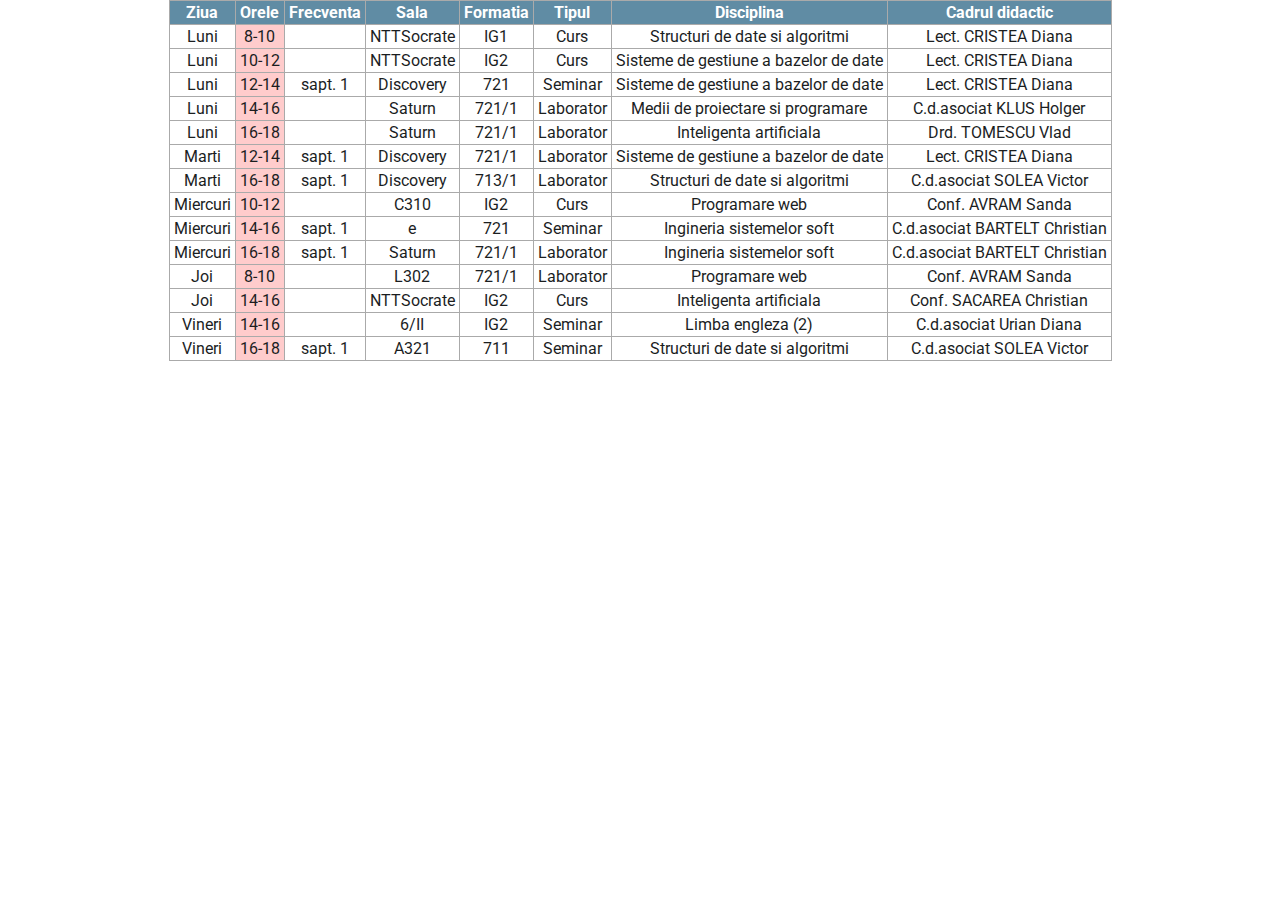
==== orar.html @ 08c82579 "Update orar.html" ====
<!-- saved from url=(0059)http://www.cs.ubbcluj.ro/files/orar/2019-2/tabelar/IG2.html -->
<html><head><meta http-equiv="Content-Type" content="text/html; charset=ISO-8859-2">
<title>Orar</title>
<link href="theme.css" rel="stylesheet" type="text/css">

</head><span id="warning-container"><i data-reactroot=""></i></span><body><center>
<table border="1" cellspacing="0" cellpadding="0">
<tbody><tr align="center">
<th>Ziua</th>
<th>Orele</th>
<th>Frecventa</th>
<th>Sala</th>
<th>Formatia</th>
<th>Tipul</th>
<th>Disciplina</th>
<th>Cadrul didactic</th>
</tr>
<tr align="center">
<td>Luni</td>
<td class="bloc">8-10</td>
<td>&nbsp;</td>
<td>NTTSocrate</td>
<td>IG1</td>
<td>Curs</td>
<td>Structuri de date si algoritmi</td>
<td>Lect. CRISTEA Diana</td>
</tr>
<tr align="center">
<td>Luni</td>
<td class="bloc">10-12</td>
<td>&nbsp;</td>
<td>NTTSocrate</td>
<td>IG2</td>
<td>Curs</td>
<td>Sisteme de gestiune a bazelor de date</td>
<td>Lect. CRISTEA Diana</td>
</tr>
<tr align="center">
<td>Luni</td>
<td class="bloc">12-14</td>
<td>sapt. 1</td>
<td>Discovery</td>
<td>721</td>
<td>Seminar</td>
<td>Sisteme de gestiune a bazelor de date</td>
<td>Lect. CRISTEA Diana</td>
</tr>
<tr align="center">
<td>Luni</td>
<td class="bloc">14-16</td>
<td>&nbsp;</td>
<td>Saturn</td>
<td>721/1</td>
<td>Laborator</td>
<td>Medii de proiectare si programare</td>
<td>C.d.asociat KLUS Holger</td>
</tr>
<tr align="center">
<td>Luni</td>
<td class="bloc">16-18</td>
<td>&nbsp;</td>
<td>Saturn</td>
<td>721/1</td>
<td>Laborator</td>
<td>Inteligenta artificiala</td>
<td>Drd. TOMESCU Vlad</td>
</tr>
<tr align="center">
<td>Marti</td>
<td class="bloc">12-14</td>
<td>sapt. 1</td>
<td>Discovery</td>
<td>721/1</td>
<td>Laborator</td>
<td>Sisteme de gestiune a bazelor de date</td>
<td>Lect. CRISTEA Diana</td>
</tr>
<tr align="center">
<td>Marti</td>
<td class="bloc">16-18</td>
<td>sapt. 1</td>
<td>Discovery</td>
<td>713/1</td>
<td>Laborator</td>
<td>Structuri de date si algoritmi</td>
<td>C.d.asociat SOLEA Victor</td>
</tr>
<tr align="center">
<td>Miercuri</td>
<td class="bloc">10-12</td>
<td>&nbsp;</td>
<td>C310</td>
<td>IG2</td>
<td>Curs</td>
<td>Programare web</td>
<td>Conf. AVRAM Sanda</td>
</tr>
<tr align="center">
<td>Miercuri</td>
<td class="bloc">14-16</td>
<td>sapt. 1</td>
<td>e</td>
<td>721</td>
<td>Seminar</td>
<td>Ingineria sistemelor soft</td>
<td>C.d.asociat BARTELT Christian</td>
</tr>
<tr align="center">
<td>Miercuri</td>
<td class="bloc">16-18</td>
<td>sapt. 1</td>
<td>Saturn</td>
<td>721/1</td>
<td>Laborator</td>
<td>Ingineria sistemelor soft</td>
<td>C.d.asociat BARTELT Christian</td>
</tr>
<tr align="center">
<td>Joi</td>
<td class="bloc">8-10</td>
<td>&nbsp;</td>
<td>L302</td>
<td>721/1</td>
<td>Laborator</td>
<td>Programare web</td>
<td>Conf. AVRAM Sanda</td>
</tr>
<tr align="center">
<td>Joi</td>
<td class="bloc">14-16</td>
<td>&nbsp;</td>
<td>NTTSocrate</td>
<td>IG2</td>
<td>Curs</td>
<td>Inteligenta artificiala</td>
<td>Conf. SACAREA Christian</td>
</tr>
<tr align="center">
<td>Vineri</td>
<td class="bloc">14-16</td>
<td>&nbsp;</td>
<td>6/II</td>
<td>IG2</td>
<td>Seminar</td>
<td>Limba engleza (2)</td>
<td>C.d.asociat Urian Diana</td>
</tr>
<tr align="center">
<td>Vineri</td>
<td class="bloc">16-18</td>
<td>sapt. 1</td>
<td>A321</td>
<td>711</td>
<td>Seminar</td>
<td>Structuri de date si algoritmi</td>
<td>C.d.asociat SOLEA Victor</td>
</tr>
</tbody></table>
</center>
</body></html>
---- theme.css ----
@import url("http://fonts.googleapis.com/css?family=Roboto:300");
html, html a {
	-webkit-font-smoothing: antialiased; 
	text-shadow: 1px 1px 1px rgba(0,0,0,0.004); 
	text-decoration: none;
}
body {
	background-image: url("bg.jpg"); 
    background-repeat: repeat;
    position: relative;
    height: 100vh;
    margin: 0;
}
html {
color: grey;
}
#main {
	width: 50%; 
	margin: auto; 
	padding-top: 50%;
    position: absolute;
    padding: 20px;
    left: 50%;
    top: 50%;
    -webkit-transform: translateX(-50%) translateY(-50%);
    transform: translateX(-50%) translateY(-50%);
	text-align: center; 
}
h1{font-family: 'Roboto'; font-size: 375%; font-weight: normal; margin: 0px 0px 0px 0px;}
p{font-family: 'Roboto'; font-size: 163%; margin: 0px 0px 0px 0px; padding-top: 20px;}
a{
	color: #24a0ed; 
	border-bottom: 1px solid #24a0ed;     
	-moz-transition: color 200ms linear, border-color 200ms linear;
    -webkit-transition: color 200ms linear, border-color 200ms linear;
    transition: color 200ms linear, border-color 200ms linear;
}
a:hover {color: #F48FB1; border-color: #F48FB1;}
  color: #ffffff;
  background-color: #445669;
}

th a:hover {
  color: #445669;
  background-color: #ffffff;
  text-decoration: none;
}

.empty {
  border: 0pt;
  color: #000000;
  background-color: #F5F5FF;
}

td.c1, td.tipC {
  background-color: #ff9999;
}

td.c2, td.tipS {
  background-color: #ccffcc;
}

td.c3, td.tipL {
  background-color: #ffffcc;
}

span.c1, span.tipC {
  background-color: #ff9999;
}

span.c2, span.tipS {
  background-color: #ccffcc;
}

span.c3, span.tipL {
  background-color: #ffffcc;
}

td.bloc {
  background-color: #ffcccc;
}

table {
    border: 1px solid #AAAAAA !important;
    border-collapse: collapse;
	font-family: 'Roboto';
    font-size: 16px;
    color: #1B1E1F;
	padding-top: 5%;
    /*width: 400px*/
}

table tr th {
    border: 1px solid #AAAAAA !important;
    background-color: #608ca4;
    color: white;
    padding-top: 2px;
    padding-bottom: 2px;
}

table tr td, table tr th {
    border: 1px solid #AAAAAA !important;
    vertical-align: middle;
    padding: 2px 4px;
}
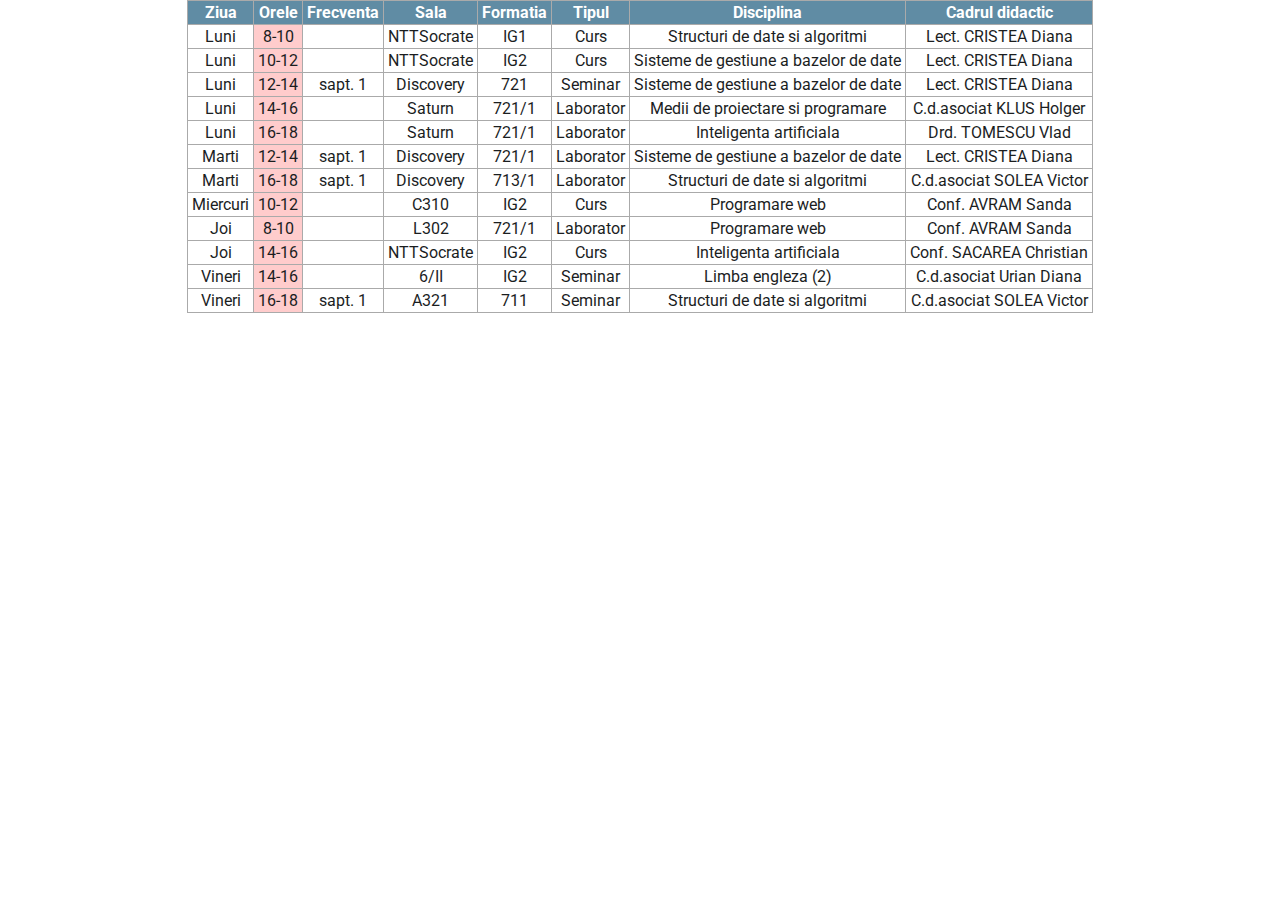
==== commit 1cfa1590: "Update orar.html" ====
--- a/orar.html
+++ b/orar.html
@@ -97,26 +97,6 @@
 <td>Conf. AVRAM Sanda</td>
 </tr>
 <tr align="center">
-<td>Miercuri</td>
-<td class="bloc">14-16</td>
-<td>sapt. 1</td>
-<td>e</td>
-<td>721</td>
-<td>Seminar</td>
-<td>Ingineria sistemelor soft</td>
-<td>C.d.asociat BARTELT Christian</td>
-</tr>
-<tr align="center">
-<td>Miercuri</td>
-<td class="bloc">16-18</td>
-<td>sapt. 1</td>
-<td>Saturn</td>
-<td>721/1</td>
-<td>Laborator</td>
-<td>Ingineria sistemelor soft</td>
-<td>C.d.asociat BARTELT Christian</td>
-</tr>
-<tr align="center">
 <td>Joi</td>
 <td class="bloc">8-10</td>
 <td>&nbsp;</td>
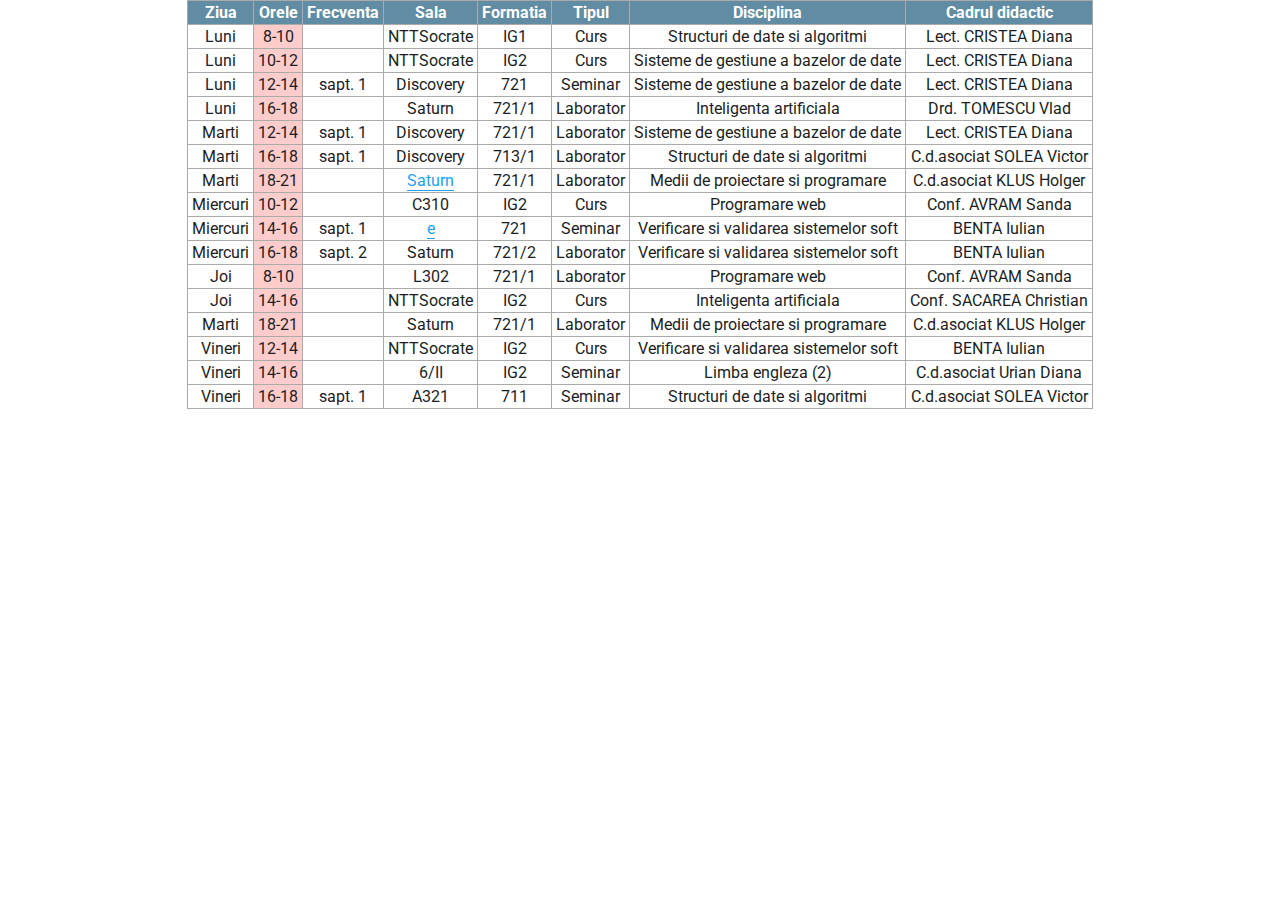
==== commit 0de8d987: "updated orar.html" ====
--- a/orar.html
+++ b/orar.html
@@ -48,16 +48,6 @@
 </tr>
 <tr align="center">
 <td>Luni</td>
-<td class="bloc">14-16</td>
-<td>&nbsp;</td>
-<td>Saturn</td>
-<td>721/1</td>
-<td>Laborator</td>
-<td>Medii de proiectare si programare</td>
-<td>C.d.asociat KLUS Holger</td>
-</tr>
-<tr align="center">
-<td>Luni</td>
 <td class="bloc">16-18</td>
 <td>&nbsp;</td>
 <td>Saturn</td>
@@ -87,6 +77,16 @@
 <td>C.d.asociat SOLEA Victor</td>
 </tr>
 <tr align="center">
+<td>Marti</td>
+<td class="bloc">18-21</td>
+<td>&nbsp;</td>
+<td><a href="../sali/Saturn.html">Saturn</a></td>
+<td>721/1</td>
+<td>Laborator</td>
+<td>Medii de proiectare si programare</a></td>
+<td>C.d.asociat KLUS Holger</a></td>
+</tr>
+<tr align="center">
 <td>Miercuri</td>
 <td class="bloc">10-12</td>
 <td>&nbsp;</td>
@@ -95,6 +95,26 @@
 <td>Curs</td>
 <td>Programare web</td>
 <td>Conf. AVRAM Sanda</td>
+</tr>
+<tr align="center">
+<td>Miercuri</td>
+<td class="bloc">14-16</td>
+<td>sapt. 1</td>
+<td><a href="../sali/e.html">e</a></td>
+<td>721</td>
+<td>Seminar</td>
+<td>Verificare si validarea sistemelor soft</a></td>
+<td>BENTA Iulian</a></td>
+</tr>
+<tr align="center">
+<td>Miercuri</td>
+<td class="bloc">16-18</td>
+<td>sapt. 2</td>
+<td>Saturn</a></td>
+<td>721/2</td>
+<td>Laborator</td>
+<td>Verificare si validarea sistemelor soft</a></td>
+<td>BENTA Iulian</a></td>
 </tr>
 <tr align="center">
 <td>Joi</td>
@@ -115,6 +135,26 @@
 <td>Curs</td>
 <td>Inteligenta artificiala</td>
 <td>Conf. SACAREA Christian</td>
+</tr>
+<tr align="center">
+<td>Marti</td>
+<td class="bloc">18-21</td>
+<td>&nbsp;</td>
+<td>Saturn</a></td>
+<td>721/1</td>
+<td>Laborator</td>
+<td>Medii de proiectare si programare</a></td>
+<td>C.d.asociat KLUS Holger</a></td>
+</tr>
+<tr align="center">
+<td>Vineri</td>
+<td class="bloc">12-14</td>
+<td>&nbsp;</td>
+<td>NTTSocrate</a></td>
+<td>IG2</td>
+<td>Curs</td>
+<td>Verificare si validarea sistemelor soft</a></td>
+<td>BENTA Iulian</a></td>
 </tr>
 <tr align="center">
 <td>Vineri</td>
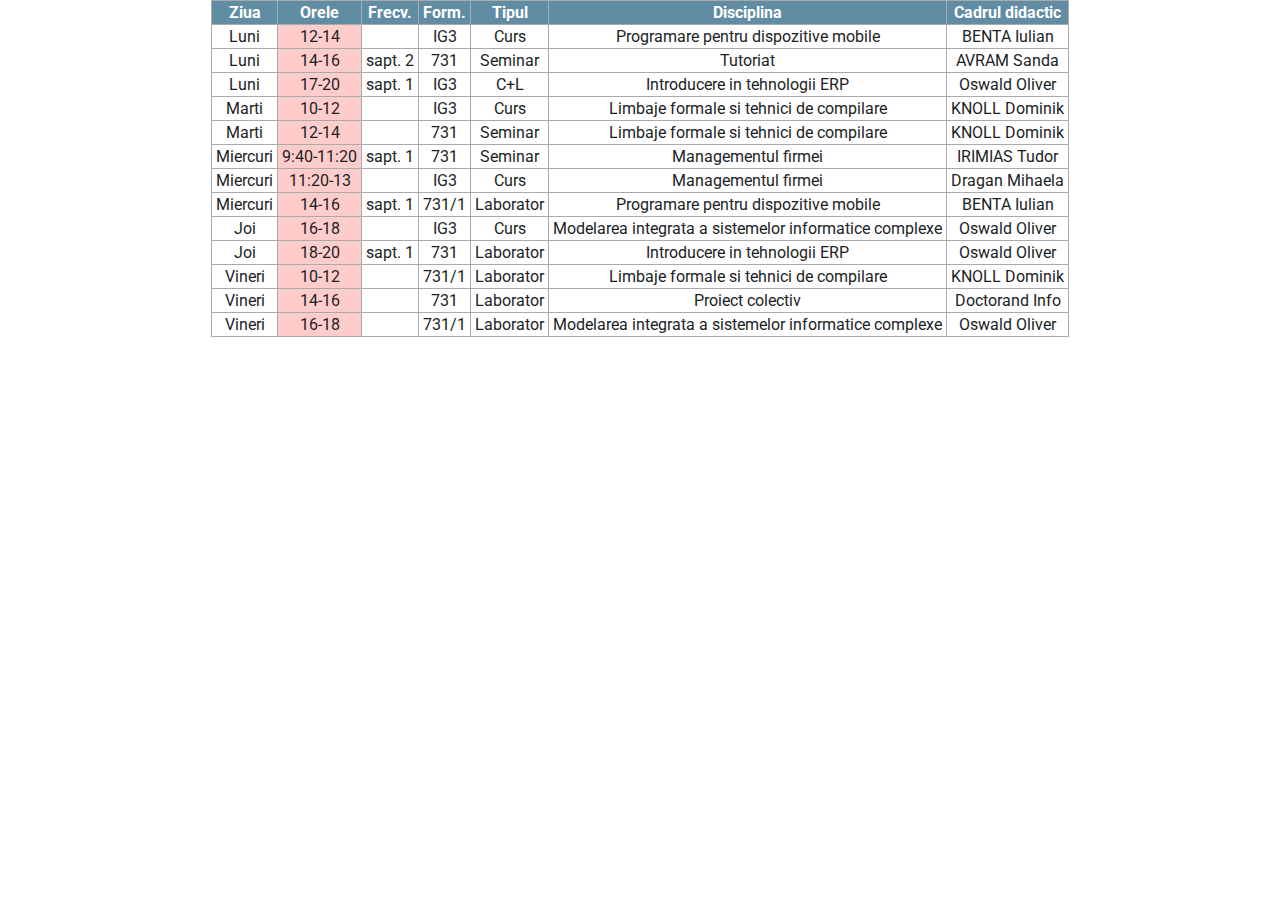
==== commit 5c3d4a41: "updated orar.html" ====
--- a/orar.html
+++ b/orar.html
@@ -1,181 +1,134 @@
-
-<!-- saved from url=(0059)http://www.cs.ubbcluj.ro/files/orar/2019-2/tabelar/IG2.html -->
-<html><head><meta http-equiv="Content-Type" content="text/html; charset=ISO-8859-2">
+<html><head>
 <title>Orar</title>
-<link href="theme.css" rel="stylesheet" type="text/css">
-
-</head><span id="warning-container"><i data-reactroot=""></i></span><body><center>
-<table border="1" cellspacing="0" cellpadding="0">
-<tbody><tr align="center">
+<link href='theme.css' rel='stylesheet' type='text/css'>
+</head><body><center>
+</head><body><center>
+<table border=1 cellspacing=0 cellpadding=0>
+<tr align=center>
 <th>Ziua</th>
 <th>Orele</th>
-<th>Frecventa</th>
-<th>Sala</th>
-<th>Formatia</th>
+<th>Frecv.</th>
+<th>Form.</th>
 <th>Tipul</th>
 <th>Disciplina</th>
 <th>Cadrul didactic</th>
 </tr>
-<tr align="center">
+<tr align=center>
 <td>Luni</td>
-<td class="bloc">8-10</td>
+<td class="bloc">12-14</td>
 <td>&nbsp;</td>
-<td>NTTSocrate</td>
-<td>IG1</td>
+<td>IG3</td>
 <td>Curs</td>
-<td>Structuri de date si algoritmi</td>
-<td>Lect. CRISTEA Diana</td>
+<td>Programare pentru dispozitive mobile</td>
+<td>BENTA Iulian</td>
 </tr>
-<tr align="center">
+<tr align=center>
 <td>Luni</td>
+<td class="bloc">14-16</td>
+<td>sapt. 2</td>
+<td>731</td>
+<td>Seminar</td>
+<td>Tutoriat</td>
+<td>AVRAM Sanda</td>
+</tr>
+<tr align=center>
+<td>Luni</td>
+<td class="bloc">17-20</td>
+<td>sapt. 1</td>
+<td>IG3</td>
+<td>C+L</td>
+<td>Introducere in tehnologii ERP</td>
+<td>Oswald Oliver</td>
+</tr>
+<tr align=center>
+<td>Marti</td>
 <td class="bloc">10-12</td>
 <td>&nbsp;</td>
-<td>NTTSocrate</td>
-<td>IG2</td>
+<td>IG3</td>
 <td>Curs</td>
-<td>Sisteme de gestiune a bazelor de date</td>
-<td>Lect. CRISTEA Diana</td>
+<td>Limbaje formale si tehnici de compilare</td>
+<td>KNOLL Dominik</td>
 </tr>
-<tr align="center">
-<td>Luni</td>
-<td class="bloc">12-14</td>
-<td>sapt. 1</td>
-<td>Discovery</td>
-<td>721</td>
-<td>Seminar</td>
-<td>Sisteme de gestiune a bazelor de date</td>
-<td>Lect. CRISTEA Diana</td>
-</tr>
-<tr align="center">
-<td>Luni</td>
-<td class="bloc">16-18</td>
-<td>&nbsp;</td>
-<td>Saturn</td>
-<td>721/1</td>
-<td>Laborator</td>
-<td>Inteligenta artificiala</td>
-<td>Drd. TOMESCU Vlad</td>
-</tr>
-<tr align="center">
+<tr align=center>
 <td>Marti</td>
 <td class="bloc">12-14</td>
+<td>&nbsp;</td>
+<td>731</td>
+<td>Seminar</td>
+<td>Limbaje formale si tehnici de compilare</td>
+<td>KNOLL Dominik</td>
+</tr>
+<tr align=center>
+<td>Miercuri</td>
+<td class="bloc">9:40-11:20</td>
 <td>sapt. 1</td>
-<td>Discovery</td>
-<td>721/1</td>
-<td>Laborator</td>
-<td>Sisteme de gestiune a bazelor de date</td>
-<td>Lect. CRISTEA Diana</td>
+<td>731</td>
+<td>Seminar</td>
+<td>Managementul firmei</td>
+<td>IRIMIAS Tudor</td>
 </tr>
-<tr align="center">
-<td>Marti</td>
-<td class="bloc">16-18</td>
-<td>sapt. 1</td>
-<td>Discovery</td>
-<td>713/1</td>
-<td>Laborator</td>
-<td>Structuri de date si algoritmi</td>
-<td>C.d.asociat SOLEA Victor</td>
+<tr align=center>
+<td>Miercuri</td>
+<td class="bloc">11:20-13</td>
+<td>&nbsp;</td>
+<td>IG3</td>
+<td>Curs</td>
+<td>Managementul firmei</td>
+<td>Dragan Mihaela</td>
 </tr>
-<tr align="center">
-<td>Marti</td>
-<td class="bloc">18-21</td>
-<td>&nbsp;</td>
-<td><a href="../sali/Saturn.html">Saturn</a></td>
-<td>721/1</td>
-<td>Laborator</td>
-<td>Medii de proiectare si programare</a></td>
-<td>C.d.asociat KLUS Holger</a></td>
-</tr>
-<tr align="center">
-<td>Miercuri</td>
-<td class="bloc">10-12</td>
-<td>&nbsp;</td>
-<td>C310</td>
-<td>IG2</td>
-<td>Curs</td>
-<td>Programare web</td>
-<td>Conf. AVRAM Sanda</td>
-</tr>
-<tr align="center">
+<tr align=center>
 <td>Miercuri</td>
 <td class="bloc">14-16</td>
 <td>sapt. 1</td>
-<td><a href="../sali/e.html">e</a></td>
-<td>721</td>
-<td>Seminar</td>
-<td>Verificare si validarea sistemelor soft</a></td>
-<td>BENTA Iulian</a></td>
+<td>731/1</td>
+<td>Laborator</td>
+<td>Programare pentru dispozitive mobile</td>
+<td>BENTA Iulian</td>
 </tr>
-<tr align="center">
-<td>Miercuri</td>
+<tr align=center>
+<td>Joi</td>
 <td class="bloc">16-18</td>
-<td>sapt. 2</td>
-<td>Saturn</a></td>
-<td>721/2</td>
+<td>&nbsp;</td>
+<td>IG3</td>
+<td>Curs</td>
+<td>Modelarea integrata a sistemelor informatice complexe</td>
+<td>Oswald Oliver</td>
+</tr>
+<tr align=center>
+<td>Joi</td>
+<td class="bloc">18-20</td>
+<td>sapt. 1</td>
+<td>731</td>
 <td>Laborator</td>
-<td>Verificare si validarea sistemelor soft</a></td>
-<td>BENTA Iulian</a></td>
+<td>Introducere in tehnologii ERP</td>
+<td>Oswald Oliver</td>
 </tr>
-<tr align="center">
-<td>Joi</td>
-<td class="bloc">8-10</td>
+<tr align=center>
+<td>Vineri</td>
+<td class="bloc">10-12</td>
 <td>&nbsp;</td>
-<td>L302</td>
-<td>721/1</td>
+<td>731/1</td>
 <td>Laborator</td>
-<td>Programare web</td>
-<td>Conf. AVRAM Sanda</td>
+<td>Limbaje formale si tehnici de compilare</td>
+<td>KNOLL Dominik</td>
 </tr>
-<tr align="center">
-<td>Joi</td>
-<td class="bloc">14-16</td>
-<td>&nbsp;</td>
-<td>NTTSocrate</td>
-<td>IG2</td>
-<td>Curs</td>
-<td>Inteligenta artificiala</td>
-<td>Conf. SACAREA Christian</td>
-</tr>
-<tr align="center">
-<td>Marti</td>
-<td class="bloc">18-21</td>
-<td>&nbsp;</td>
-<td>Saturn</a></td>
-<td>721/1</td>
-<td>Laborator</td>
-<td>Medii de proiectare si programare</a></td>
-<td>C.d.asociat KLUS Holger</a></td>
-</tr>
-<tr align="center">
-<td>Vineri</td>
-<td class="bloc">12-14</td>
-<td>&nbsp;</td>
-<td>NTTSocrate</a></td>
-<td>IG2</td>
-<td>Curs</td>
-<td>Verificare si validarea sistemelor soft</a></td>
-<td>BENTA Iulian</a></td>
-</tr>
-<tr align="center">
+<tr align=center>
 <td>Vineri</td>
 <td class="bloc">14-16</td>
 <td>&nbsp;</td>
-<td>6/II</td>
-<td>IG2</td>
-<td>Seminar</td>
-<td>Limba engleza (2)</td>
-<td>C.d.asociat Urian Diana</td>
+<td>731</td>
+<td>Laborator</td>
+<td>Proiect colectiv</td>
+<td>Doctorand Info</td>
 </tr>
-<tr align="center">
+<tr align=center>
 <td>Vineri</td>
 <td class="bloc">16-18</td>
-<td>sapt. 1</td>
-<td>A321</td>
-<td>711</td>
-<td>Seminar</td>
-<td>Structuri de date si algoritmi</td>
-<td>C.d.asociat SOLEA Victor</td>
+<td>&nbsp;</td>
+<td>731/1</td>
+<td>Laborator</td>
+<td>Modelarea integrata a sistemelor informatice complexe</td>
+<td>Oswald Oliver</td>
 </tr>
-</tbody></table>
-</center>
-</body></html>+</table>
+</center></body></html>
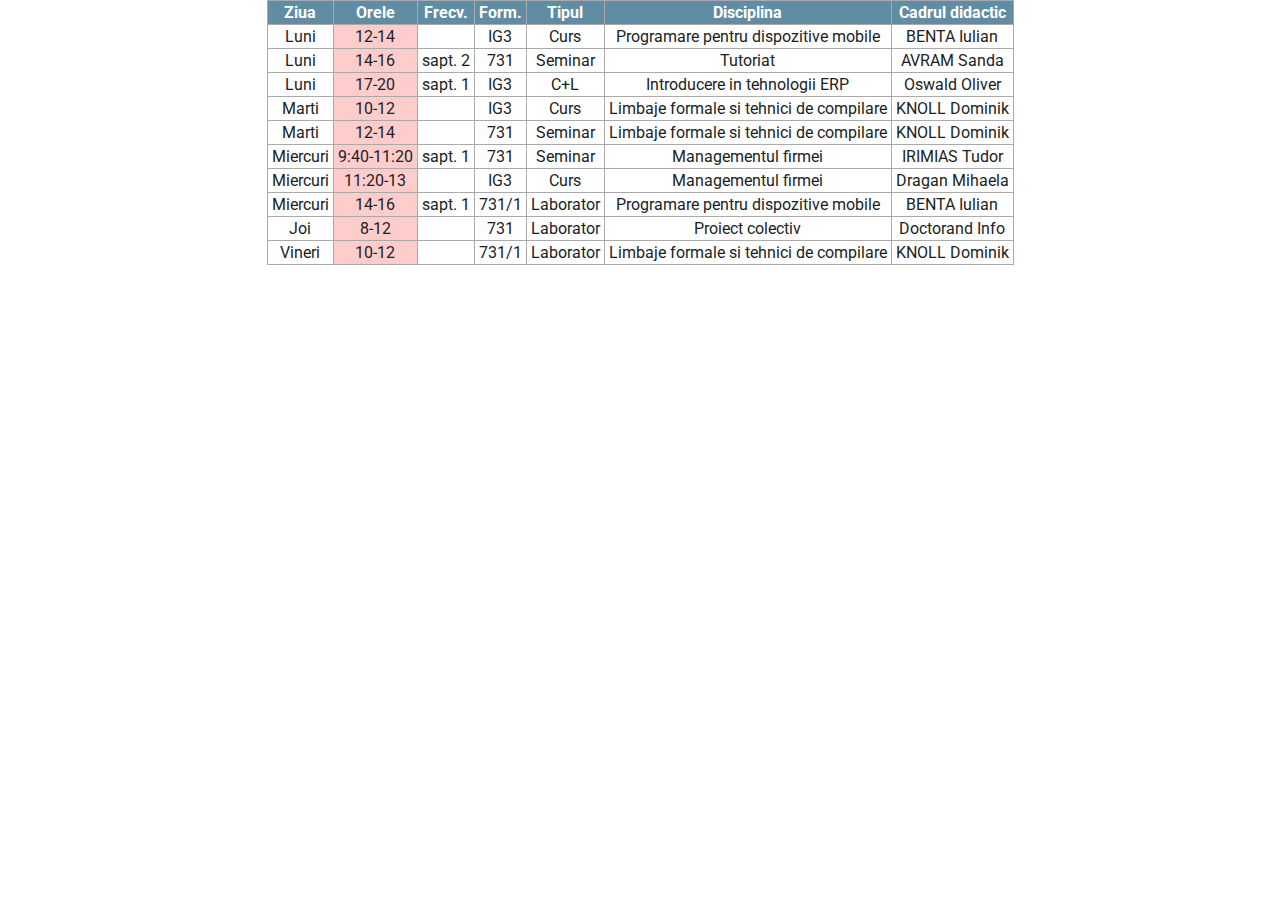
==== commit eb81ab0a: "updated orar.html" ====
--- a/orar.html
+++ b/orar.html
@@ -87,21 +87,12 @@
 </tr>
 <tr align=center>
 <td>Joi</td>
-<td class="bloc">16-18</td>
+<td class="bloc">8-12</td>
 <td>&nbsp;</td>
-<td>IG3</td>
-<td>Curs</td>
-<td>Modelarea integrata a sistemelor informatice complexe</td>
-<td>Oswald Oliver</td>
-</tr>
-<tr align=center>
-<td>Joi</td>
-<td class="bloc">18-20</td>
-<td>sapt. 1</td>
 <td>731</td>
 <td>Laborator</td>
-<td>Introducere in tehnologii ERP</td>
-<td>Oswald Oliver</td>
+<td>Proiect colectiv</td>
+<td>Doctorand Info</td>
 </tr>
 <tr align=center>
 <td>Vineri</td>
@@ -112,23 +103,5 @@
 <td>Limbaje formale si tehnici de compilare</td>
 <td>KNOLL Dominik</td>
 </tr>
-<tr align=center>
-<td>Vineri</td>
-<td class="bloc">14-16</td>
-<td>&nbsp;</td>
-<td>731</td>
-<td>Laborator</td>
-<td>Proiect colectiv</td>
-<td>Doctorand Info</td>
-</tr>
-<tr align=center>
-<td>Vineri</td>
-<td class="bloc">16-18</td>
-<td>&nbsp;</td>
-<td>731/1</td>
-<td>Laborator</td>
-<td>Modelarea integrata a sistemelor informatice complexe</td>
-<td>Oswald Oliver</td>
-</tr>
 </table>
 </center></body></html>
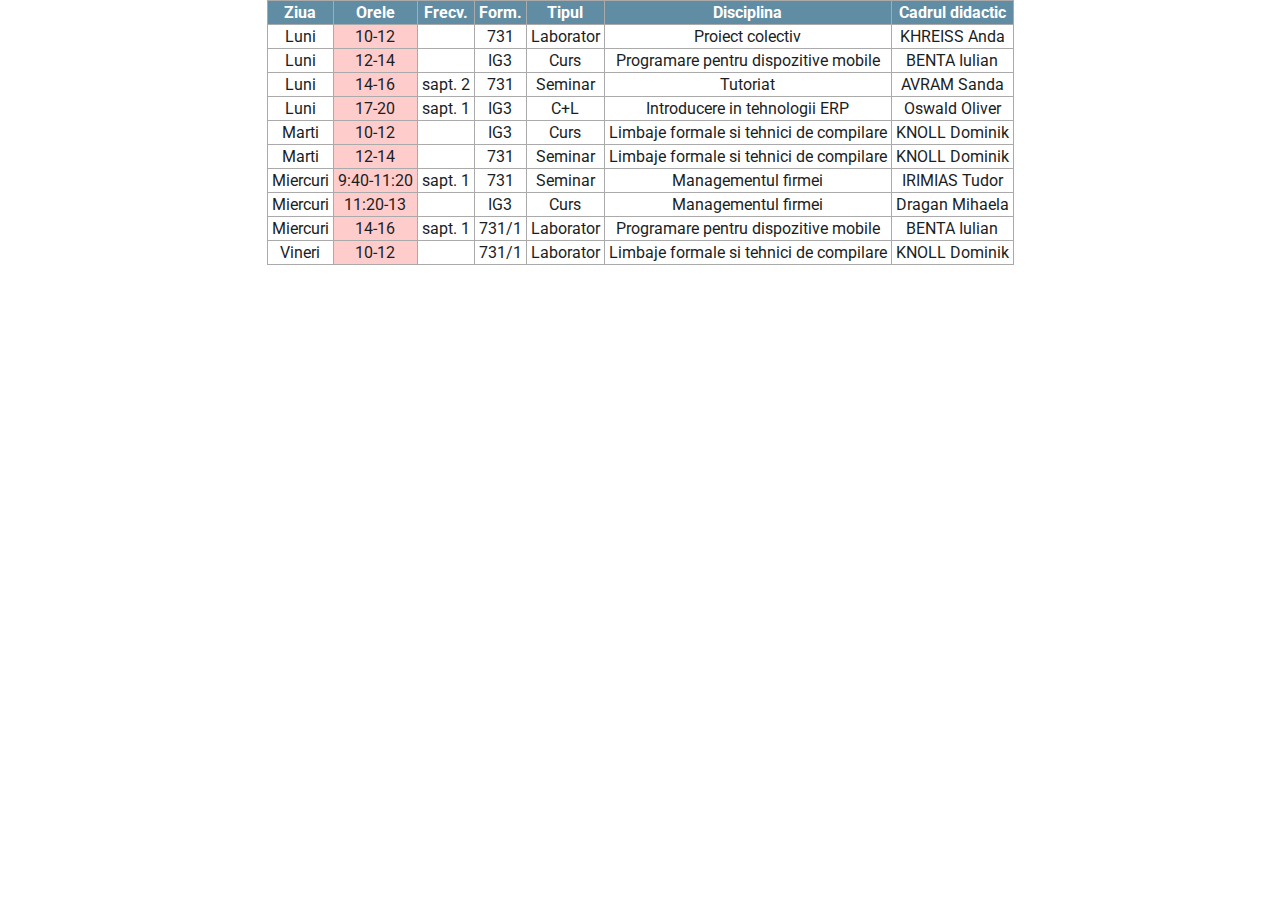
==== commit 5a21f464: "updated orar.html" ====
--- a/orar.html
+++ b/orar.html
@@ -12,6 +12,15 @@
 <th>Tipul</th>
 <th>Disciplina</th>
 <th>Cadrul didactic</th>
+</tr>
+<tr align=center>
+<td>Luni</td>
+<td class="bloc">10-12</td>
+<td>&nbsp;</td>
+<td>731</td>
+<td>Laborator</td>
+<td>Proiect colectiv</td>
+<td>KHREISS Anda</td>
 </tr>
 <tr align=center>
 <td>Luni</td>
@@ -86,15 +95,6 @@
 <td>BENTA Iulian</td>
 </tr>
 <tr align=center>
-<td>Joi</td>
-<td class="bloc">8-12</td>
-<td>&nbsp;</td>
-<td>731</td>
-<td>Laborator</td>
-<td>Proiect colectiv</td>
-<td>Doctorand Info</td>
-</tr>
-<tr align=center>
 <td>Vineri</td>
 <td class="bloc">10-12</td>
 <td>&nbsp;</td>
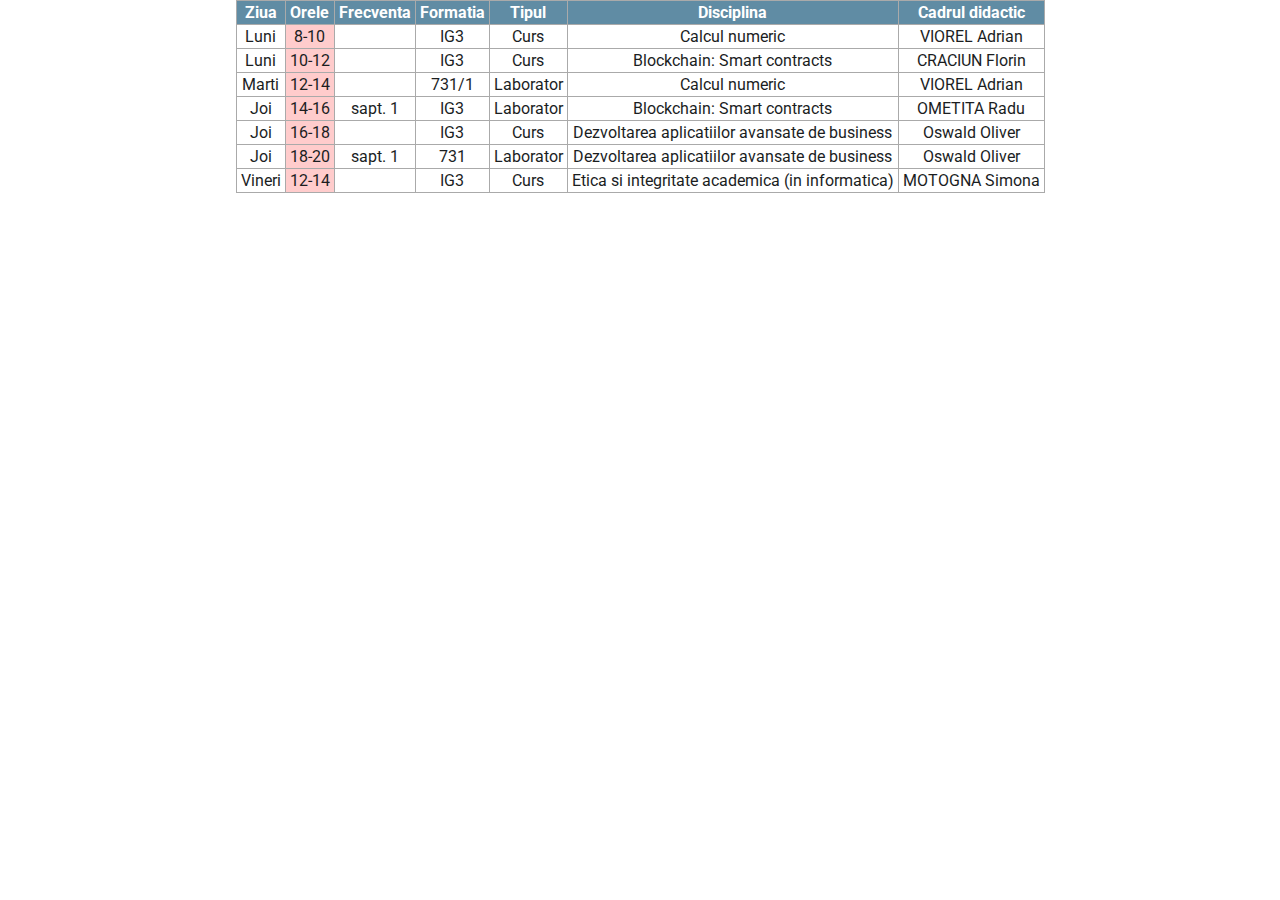
==== commit d70ec8a5: "updated orar.html" ====
--- a/orar.html
+++ b/orar.html
@@ -1,107 +1,93 @@
-<html><head>
-<title>Orar</title>
-<link href='theme.css' rel='stylesheet' type='text/css'>
-</head><body><center>
-</head><body><center>
-<table border=1 cellspacing=0 cellpadding=0>
-<tr align=center>
-<th>Ziua</th>
-<th>Orele</th>
-<th>Frecv.</th>
-<th>Form.</th>
-<th>Tipul</th>
-<th>Disciplina</th>
-<th>Cadrul didactic</th>
-</tr>
-<tr align=center>
-<td>Luni</td>
-<td class="bloc">10-12</td>
-<td>&nbsp;</td>
-<td>731</td>
-<td>Laborator</td>
-<td>Proiect colectiv</td>
-<td>KHREISS Anda</td>
-</tr>
-<tr align=center>
-<td>Luni</td>
-<td class="bloc">12-14</td>
-<td>&nbsp;</td>
-<td>IG3</td>
-<td>Curs</td>
-<td>Programare pentru dispozitive mobile</td>
-<td>BENTA Iulian</td>
-</tr>
-<tr align=center>
-<td>Luni</td>
-<td class="bloc">14-16</td>
-<td>sapt. 2</td>
-<td>731</td>
-<td>Seminar</td>
-<td>Tutoriat</td>
-<td>AVRAM Sanda</td>
-</tr>
-<tr align=center>
-<td>Luni</td>
-<td class="bloc">17-20</td>
-<td>sapt. 1</td>
-<td>IG3</td>
-<td>C+L</td>
-<td>Introducere in tehnologii ERP</td>
-<td>Oswald Oliver</td>
-</tr>
-<tr align=center>
-<td>Marti</td>
-<td class="bloc">10-12</td>
-<td>&nbsp;</td>
-<td>IG3</td>
-<td>Curs</td>
-<td>Limbaje formale si tehnici de compilare</td>
-<td>KNOLL Dominik</td>
-</tr>
-<tr align=center>
-<td>Marti</td>
-<td class="bloc">12-14</td>
-<td>&nbsp;</td>
-<td>731</td>
-<td>Seminar</td>
-<td>Limbaje formale si tehnici de compilare</td>
-<td>KNOLL Dominik</td>
-</tr>
-<tr align=center>
-<td>Miercuri</td>
-<td class="bloc">9:40-11:20</td>
-<td>sapt. 1</td>
-<td>731</td>
-<td>Seminar</td>
-<td>Managementul firmei</td>
-<td>IRIMIAS Tudor</td>
-</tr>
-<tr align=center>
-<td>Miercuri</td>
-<td class="bloc">11:20-13</td>
-<td>&nbsp;</td>
-<td>IG3</td>
-<td>Curs</td>
-<td>Managementul firmei</td>
-<td>Dragan Mihaela</td>
-</tr>
-<tr align=center>
-<td>Miercuri</td>
-<td class="bloc">14-16</td>
-<td>sapt. 1</td>
-<td>731/1</td>
-<td>Laborator</td>
-<td>Programare pentru dispozitive mobile</td>
-<td>BENTA Iulian</td>
-</tr>
-<tr align=center>
-<td>Vineri</td>
-<td class="bloc">10-12</td>
-<td>&nbsp;</td>
-<td>731/1</td>
-<td>Laborator</td>
-<td>Limbaje formale si tehnici de compilare</td>
-<td>KNOLL Dominik</td>
-</tr>
-</table>
-</center></body></html>
+<html>
+    <head>
+        <title>Orar</title>
+        <link href='theme.css' rel='stylesheet' type='text/css'>
+    </head>
+    <body>
+        <center>
+            <table>
+            <tr align=center>
+            <th>Ziua</th>
+            <th>Orele</th>
+            <th>Frecventa</th>
+            <th>Formatia</th>
+            <th>Tipul</th>
+            <th>Disciplina</th>
+            <th>Cadrul didactic</th>
+            </tr>
+            <tr align=center>
+            <td>Luni</td>
+            <td class="bloc">8-10</td>
+            <td>&nbsp;</td>
+            <td>IG3</td>
+            <td>Curs</td>
+            <td>Calcul numeric</td>
+            <td>VIOREL Adrian</td>
+            </tr>
+            <tr align=center>
+            <td>Luni</td>
+            <td class="bloc">10-12</td>
+            <td>&nbsp;</td>
+            <td>IG3</td>
+            <td>Curs</td>
+            <td>Blockchain: Smart contracts</td>
+            <td>CRACIUN Florin</td>
+            </tr>
+            <!--<tr align=center>
+            <td>Marti</td>
+            <td class="bloc">8-10</td>
+            <td>sapt. 2</td>
+            <td>731/1</td>
+            <td>Laborator</td>
+            <td>Elaborarea lucrarii de licenta</td>
+            <td>AVRAM Sanda</td>
+            </tr>-->
+            <tr align=center>
+            <td>Marti</td>
+            <td class="bloc">12-14</td>
+            <td>&nbsp;</td>
+            <td>731/1</td>
+            <td>Laborator</td>
+            <td>Calcul numeric</td>
+            <td>VIOREL Adrian</td>
+            </tr>
+            <tr align=center>
+            <td>Joi</td>
+            <td class="bloc">14-16</td>
+            <td>sapt. 1</td>
+            <td>IG3</td>
+            <td>Laborator</td>
+            <td>Blockchain: Smart contracts</td>
+            <td>OMETITA Radu</td>
+            </tr>
+            <tr align=center>
+            <td>Joi</td>
+            <td class="bloc">16-18</td>
+            <td>&nbsp;</td>
+            <td>IG3</td>
+            <td>Curs</td>
+            <td>Dezvoltarea aplicatiilor avansate de business</td>
+            <td>Oswald Oliver</td>
+            </tr>
+            <tr align=center>
+            <td>Joi</td>
+            <td class="bloc">18-20</td>
+            <td>sapt. 1</td>
+            <td>731</td>
+            <td>Laborator</td>
+            <td>Dezvoltarea aplicatiilor avansate de business</td>
+            <td>Oswald Oliver</td>
+            </tr>
+            <tr align=center>
+            <td>Vineri</td>
+            <td class="bloc">12-14</td>
+            <td>&nbsp;</td>
+            <td>IG3</td>
+            <td>Curs</td>
+            <td>Etica si integritate academica (in informatica)</td>
+            <td>MOTOGNA Simona</td>
+            </tr>
+            </table>
+    </body>
+</html>
+
